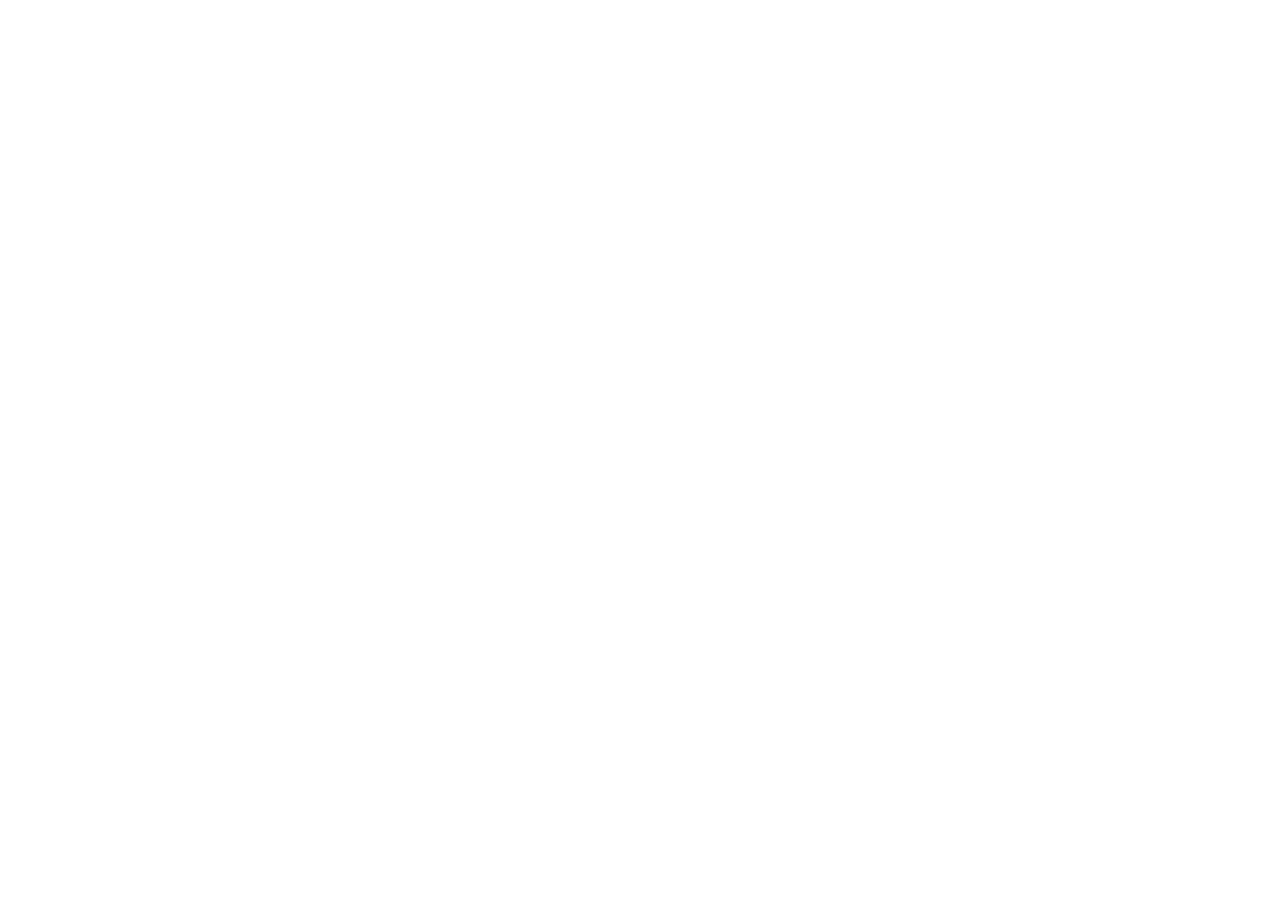
==== learn-transitions/index.html @ fa0e7d3e "update template" ====
<!DOCTYPE html>
<html lang="en">

<head>
  <meta charset="UTF-8">
  <meta http-equiv="X-UA-Compatible" content="IE=edge">
  <meta name="viewport" content="width=device-width, initial-scale=1.0">
  <link rel="stylesheet" href="./style.css" />
  <link rel="stylesheet" href="https://cdnjs.cloudflare.com/ajax/libs/font-awesome/6.4.0/css/all.min.css"
    integrity="sha512-iecdLmaskl7CVkqkXNQ/ZH/XLlvWZOJyj7Yy7tcenmpD1ypASozpmT/E0iPtmFIB46ZmdtAc9eNBvH0H/ZpiBw=="
    crossorigin="anonymous" referrerpolicy="no-referrer" />
  <title></title>
</head>

<body>

  <script>

  </script>
</body>

</html>
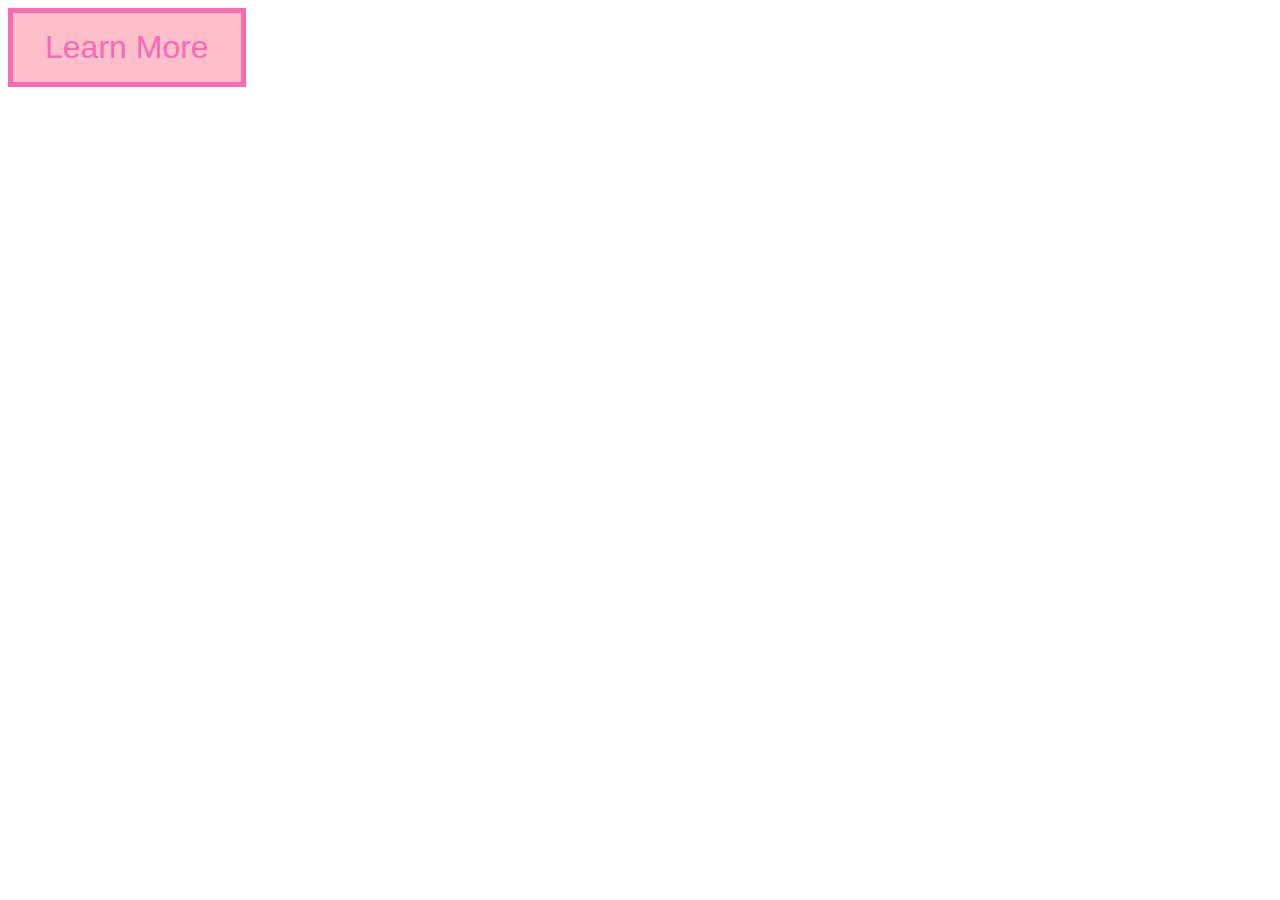
==== commit 9ca6104e: "기본 transition" ====
--- a/learn-transitions/index.html
+++ b/learn-transitions/index.html
@@ -13,7 +13,7 @@
 </head>
 
 <body>
-
+  <button class="btn">Learn More</button>
   <script>
 
   </script>
--- a/learn-transitions/style.css
+++ b/learn-transitions/style.css
@@ -0,0 +1,19 @@
+.btn {
+  font-size: 2rem;
+  padding: 0.5em 1em;
+  color: hotpink;
+  border: 5px solid hotpink;
+  background-color: pink;
+
+  /* transition 순서 */
+  transition-property: transform;
+  transition-duration: 0.3s;
+  transition-delay: 0s;
+  transition-timing-function: ease;
+}
+
+.btn:hover {
+  transform: translateY(10px);
+  background-color: hotpink;
+  color: #fff;
+}
